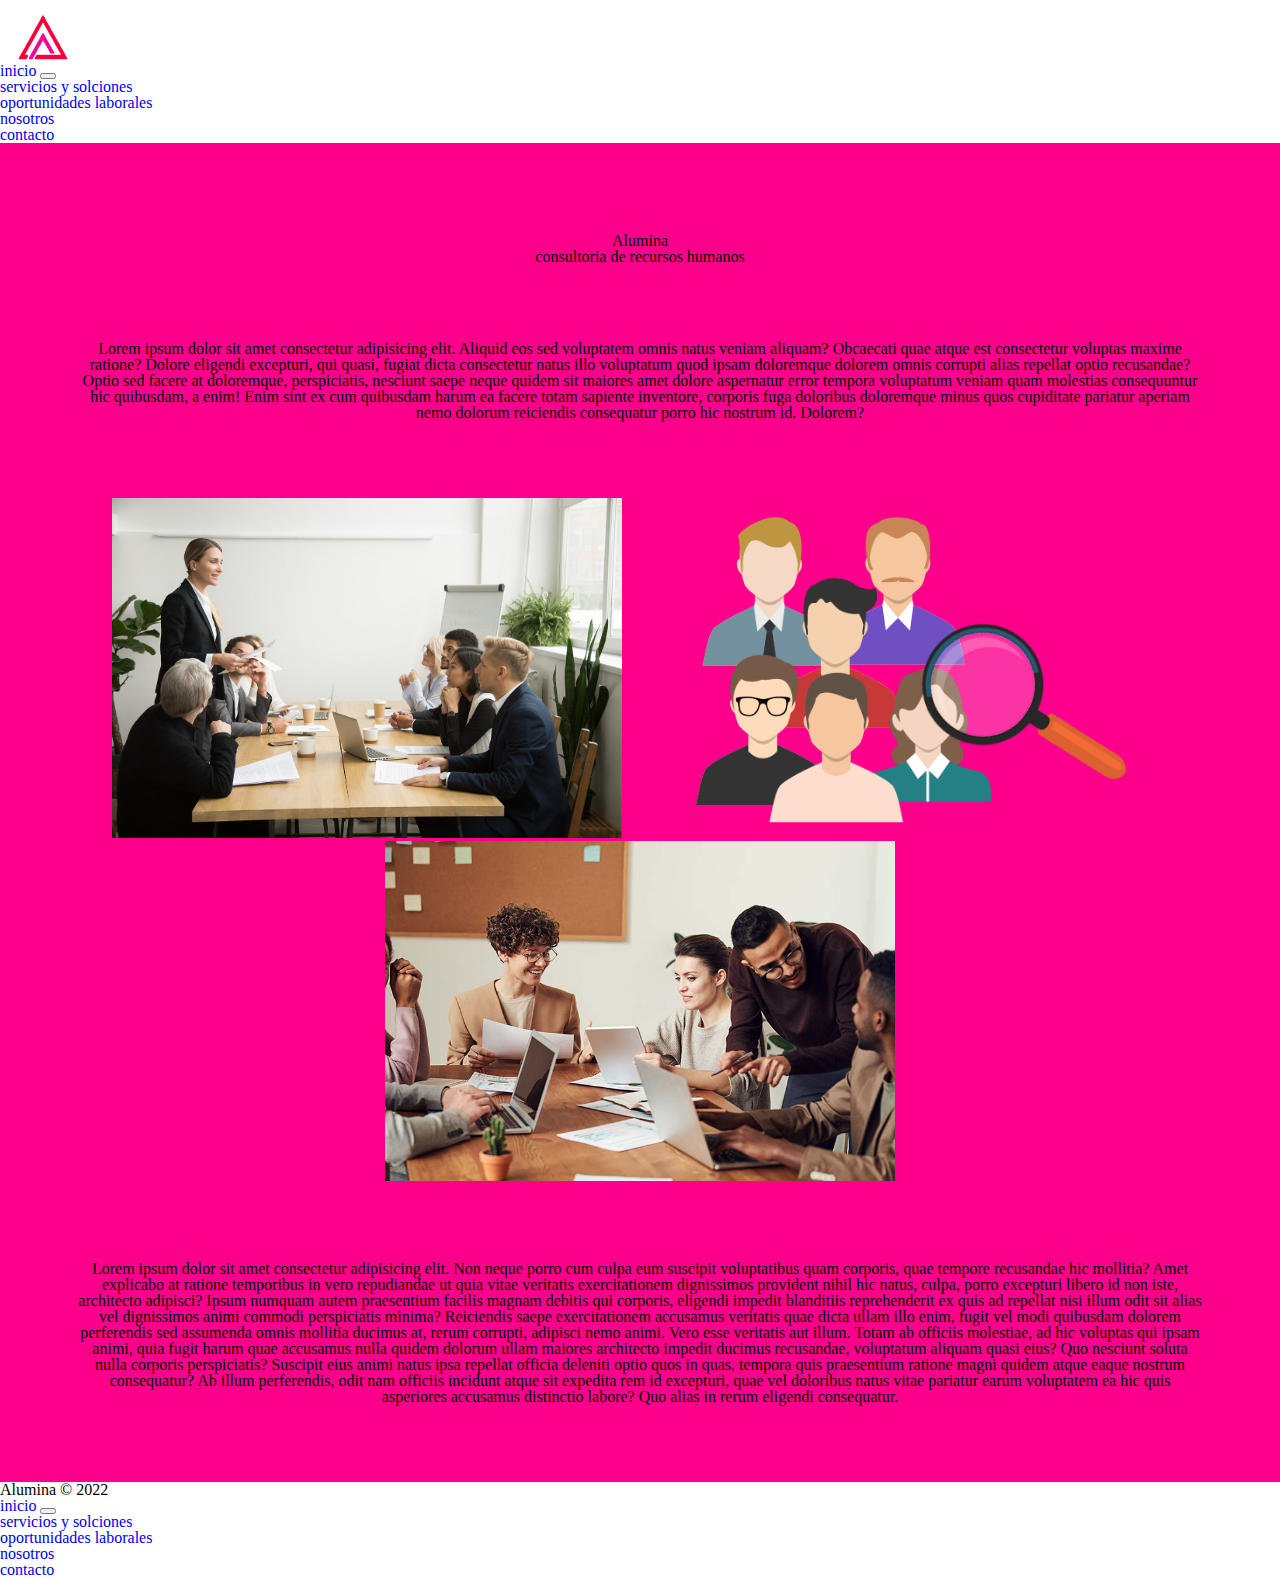
==== index.html @ 3047c5bb "first commit1" ====
<!DOCTYPE html>
<html lang="en">
<head>
    <meta charset="UTF-8">
    <meta http-equiv="X-UA-Compatible" content="IE=edge">
    <meta name="viewport" content="width=device-width, initial-scale=1.0">
    <title>Alumina</title>
    <!-- CSS only -->
<link href="https://cdn.jsdelivr.net/npm/bootstrap@5.2.2/dist/css/bootstrap.min.css" rel="stylesheet" integrity="sha384-Zenh87qX5JnK2Jl0vWa8Ck2rdkQ2Bzep5IDxbcnCeuOxjzrPF/et3URy9Bv1WTRi" crossorigin="anonymous">
<link rel="stylesheet" href="./css/style.css">
<link rel="stylesheet" href="./css/reset.css">
</head>
<body>
    <header>
        
        <nav class="navbar navbar-expand-lg bg-dark navbar-dark">
            <div class="logo"><img src="./img/al1.1.png" alt=""></div>
            <div class="container-fluid">
            <a class="navbar-brand" href="index.html">inicio</a>
            <button class="navbar-toggler" type="button" data-bs-toggle="collapse" data-bs-target="#navbarScroll" aria-controls="navbarScroll" aria-expanded="false" aria-label="Toggle navigation">
                <span class="navbar-toggler-icon"></span>
            </button>
            <div class="collapse navbar-collapse" id="navbarScroll">
                <ul class="navbar-nav me-auto my-2 my-lg-0 navbar-nav-scroll" style="--bs-scroll-height: 100px;">
                    <li class="nav-item">
                        <a class="nav-link active" aria-current="page" href="./pages/serviciosysoluciones.html">servicios y solciones</a>
                    </li>
                    <li class="nav-item">
                        <a class="nav-link" href="./pages/oportunidadeslaborales.html">oportunidades laborales</a>
                    </li>
                    <li class="nav-item">
                        <a class="nav-link" href="./pages/nosotros.html">nosotros</a>
                    </li>
                    <li li class="nav-item">
                        <a class="nav-link" href="./pages/contacto.html">contacto</a>
                    </li>
                </ul>
                </div>
            </div>
        </nav>
    </header>
    <main class="main_index"> 
        <h1>Alumina</h1>
        <h2>consultoria de recursos humanos</h2>
        <p>Lorem ipsum dolor sit amet consectetur adipisicing elit. Aliquid eos sed voluptatem omnis natus veniam aliquam? Obcaecati quae atque est consectetur voluptas maxime ratione? Dolore eligendi excepturi, qui quasi, fugiat dicta consectetur natus illo voluptatum quod ipsam doloremque dolorem omnis corrupti alias repellat optio recusandae? Optio sed facere at doloremque, perspiciatis, nesciunt saepe neque quidem sit maiores amet dolore aspernatur error tempora voluptatum veniam quam molestias consequuntur hic quibusdam, a enim! Enim sint ex cum quibusdam harum ea facere totam sapiente inventore, corporis fuga doloribus doloremque minus quos cupiditate pariatur aperiam nemo dolorum reiciendis consequatur porro hic nostrum id. Dolorem?</p>
        <div class="index_img">
            <img src="/img/al2.jpeg" alt="">
            <img src="/img/al2.png" alt="">
            <img src="/img/al14.jpeg" alt="">
        </div>
        <p>Lorem ipsum dolor sit amet consectetur adipisicing elit. Non neque porro cum culpa eum suscipit voluptatibus quam corporis, quae tempore recusandae hic mollitia? Amet explicabo at ratione temporibus in vero repudiandae ut quia vitae veritatis exercitationem dignissimos provident nihil hic natus, culpa, porro excepturi libero id non iste, architecto adipisci? Ipsum numquam autem praesentium facilis magnam debitis qui corporis, eligendi impedit blanditiis reprehenderit ex quis ad repellat nisi illum odit sit alias vel dignissimos animi commodi perspiciatis minima? Reiciendis saepe exercitationem accusamus veritatis quae dicta ullam illo enim, fugit vel modi quibusdam dolorem perferendis sed assumenda omnis mollitia ducimus at, rerum corrupti, adipisci nemo animi. Vero esse veritatis aut illum. Totam ab officiis molestiae, ad hic voluptas qui ipsam animi, quia fugit harum quae accusamus nulla quidem dolorum ullam maiores architecto impedit ducimus recusandae, voluptatum aliquam quasi eius? Quo nesciunt soluta nulla corporis perspiciatis? Suscipit eius animi natus ipsa repellat officia deleniti optio quos in quas, tempora quis praesentium ratione magni quidem atque eaque nostrum consequatur? Ab illum perferendis, odit nam officiis incidunt atque sit expedita rem id excepturi, quae vel doloribus natus vitae pariatur earum voluptatem ea hic quis asperiores accusamus distinctio labore? Quo alias in rerum eligendi consequatur.</p>
    </main>
    <footer>
        <div class="navbar navbar-expand-lg navbar-dark bg-dark marcola">
            <p>Alumina © 2022</p>
            <div class="container-fluid">
                <a class="navbar-brand" href="index.html">inicio</a>
                <button class="navbar-toggler" type="button" data-bs-toggle="collapse" data-bs-target="#navbarScroll" aria-controls="navbarScroll" aria-expanded="false" aria-label="Toggle navigation">
                  <span class="navbar-toggler-icon"></span>
                </button>
                <div class="collapse navbar-collapse" id="navbarScroll">
                  <ul class="navbar-nav me-auto my-2 my-lg-0 navbar-nav-scroll" style="--bs-scroll-height: 100px;">
                    <li class="nav-item">
                      <a class="nav-link active" aria-current="page" href="./pages/serviciosysoluciones.html">servicios y solciones</a>
                    </li>
                    <li class="nav-item">
                      <a class="nav-link" href="./pages/oportunidadeslaborales.html">oportunidades laborales</a>
                    </li>
                    <li class="nav-item">
                      <a class="nav-link" href="./pages/nosotros.html">nosotros</a>
                    </li>
                    <li class="nav-item">
                      <a class="nav-link" href="./pages/contacto.html">contacto</a>
                    </li>
                  </ul>
                </div>
        </div>
    </footer>


<!-- JavaScript Bundle with Popper -->
<script src="https://cdn.jsdelivr.net/npm/bootstrap@5.2.2/dist/js/bootstrap.bundle.min.js" integrity="sha384-OERcA2EqjJCMA+/3y+gxIOqMEjwtxJY7qPCqsdltbNJuaOe923+mo//f6V8Qbsw3" crossorigin="anonymous"></script>    
</body>
</html>
---- css/style.css ----
div img{
    height: 60px;
}
.servicios_main{
    text-align: center;
    align-items: center;
}
.main_index{
    padding-top: 7%;
    text-align: center;
    background-color: rgb(252, 0, 139);
    
}
.main_index p{
    padding: 6%;
}
.footer_index{
    
    align-items: center;
}
.footer_index p {
    display: flexbox;
    justify-content: center;
    padding-bottom: 110px;
   
}
.servicios_main{
    background-color: rgb(252, 0, 139);
    padding-bottom: 110px;
}
.servicios_main p {
    color: black;
}
.servicios_main{
    background-color: rgb;
}
.index_img img{
    height: 340px;
}
.oportunidades_img img{
    height: 350px;
}
.oportunidades_main h1{
    display: flex;
    justify-content: center;
}
.oportunidades_main{
    height: 600px;
    background-color: rgb(252, 0, 139);
}
.nosotros_main{
    height: 600px;
    background-color: rgb(252, 0, 139);
}
.nosotros_main h1{ 
    display: flex;
    justify-content: center;
}
.nosotros_main p{ 
    display: flex;
    justify-content: center;
    text-align: center;
}

.oportunidades_main h1{
    display: flex;
    justify-content: center;
}
.contact-form{
    background-color: rgb(252, 0, 139);
    margin: 50px 250px;
    padding: 50px;
    border-radius: 20px;
}
.contact-form h1{
    text-align: center;
    margin-bottom: 30px;
}
input[type=text],
select,
textarea {
    width: 100%;
    padding: 12px;
    border: 1px solid rgb(0, 0, 0);
    border-radius: 4px;
    box-sizing: border-box;
    margin-top: 6px;
    margin-bottom: 16px;
    resize: vertical
}
.contacto_main{
    background-color: rgb(27, 27, 27);
    padding: 40px 0px 40px;
}

main{
    background-color: aqua;
}

@media only screen and (max-width: 600px) {
    .main_index , .servicios_main{
      background-color: lightblue;
    }
}
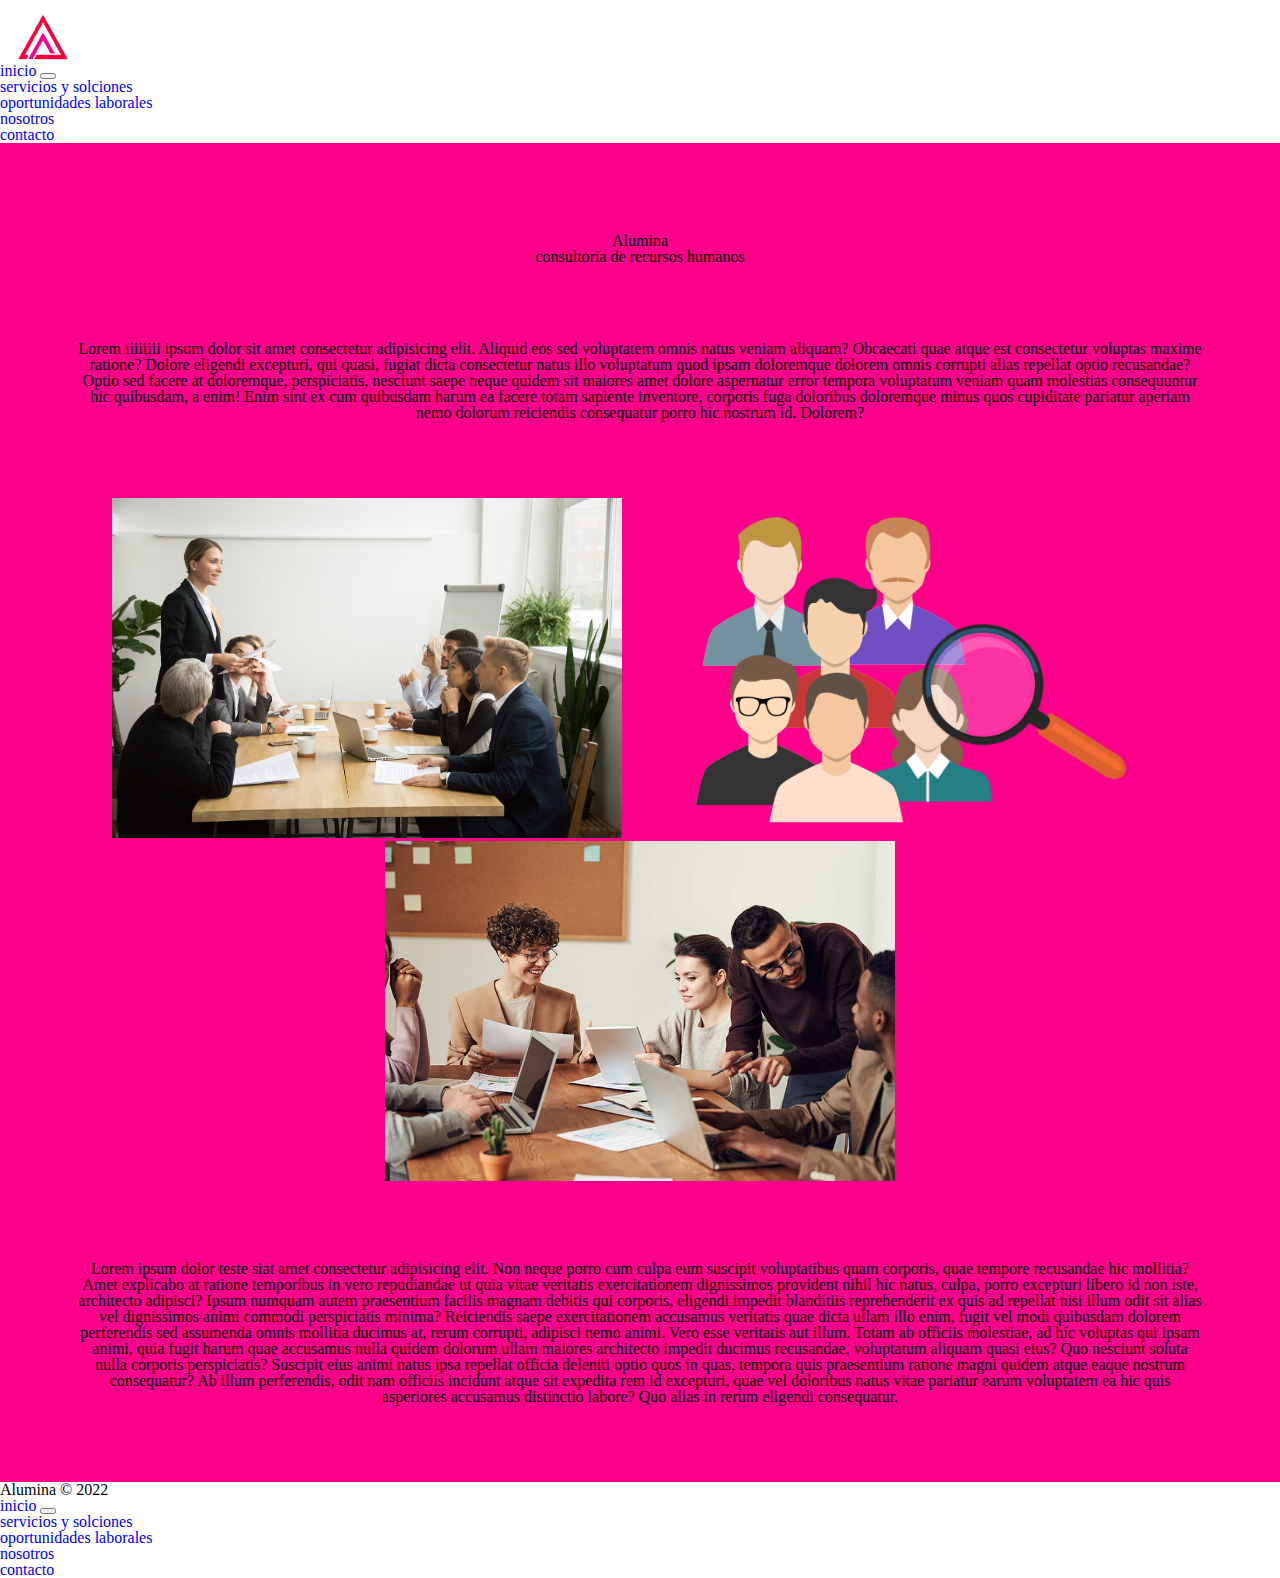
==== commit 93c35dd6: "first commit" ====
--- a/index.html
+++ b/index.html
@@ -1,84 +1,84 @@
-<!DOCTYPE html>
-<html lang="en">
-<head>
-    <meta charset="UTF-8">
-    <meta http-equiv="X-UA-Compatible" content="IE=edge">
-    <meta name="viewport" content="width=device-width, initial-scale=1.0">
-    <title>Alumina</title>
-    <!-- CSS only -->
-<link href="https://cdn.jsdelivr.net/npm/bootstrap@5.2.2/dist/css/bootstrap.min.css" rel="stylesheet" integrity="sha384-Zenh87qX5JnK2Jl0vWa8Ck2rdkQ2Bzep5IDxbcnCeuOxjzrPF/et3URy9Bv1WTRi" crossorigin="anonymous">
-<link rel="stylesheet" href="./css/style.css">
-<link rel="stylesheet" href="./css/reset.css">
-</head>
-<body>
-    <header>
-        
-        <nav class="navbar navbar-expand-lg bg-dark navbar-dark">
-            <div class="logo"><img src="./img/al1.1.png" alt=""></div>
-            <div class="container-fluid">
-            <a class="navbar-brand" href="index.html">inicio</a>
-            <button class="navbar-toggler" type="button" data-bs-toggle="collapse" data-bs-target="#navbarScroll" aria-controls="navbarScroll" aria-expanded="false" aria-label="Toggle navigation">
-                <span class="navbar-toggler-icon"></span>
-            </button>
-            <div class="collapse navbar-collapse" id="navbarScroll">
-                <ul class="navbar-nav me-auto my-2 my-lg-0 navbar-nav-scroll" style="--bs-scroll-height: 100px;">
-                    <li class="nav-item">
-                        <a class="nav-link active" aria-current="page" href="./pages/serviciosysoluciones.html">servicios y solciones</a>
-                    </li>
-                    <li class="nav-item">
-                        <a class="nav-link" href="./pages/oportunidadeslaborales.html">oportunidades laborales</a>
-                    </li>
-                    <li class="nav-item">
-                        <a class="nav-link" href="./pages/nosotros.html">nosotros</a>
-                    </li>
-                    <li li class="nav-item">
-                        <a class="nav-link" href="./pages/contacto.html">contacto</a>
-                    </li>
-                </ul>
-                </div>
-            </div>
-        </nav>
-    </header>
-    <main class="main_index"> 
-        <h1>Alumina</h1>
-        <h2>consultoria de recursos humanos</h2>
-        <p>Lorem ipsum dolor sit amet consectetur adipisicing elit. Aliquid eos sed voluptatem omnis natus veniam aliquam? Obcaecati quae atque est consectetur voluptas maxime ratione? Dolore eligendi excepturi, qui quasi, fugiat dicta consectetur natus illo voluptatum quod ipsam doloremque dolorem omnis corrupti alias repellat optio recusandae? Optio sed facere at doloremque, perspiciatis, nesciunt saepe neque quidem sit maiores amet dolore aspernatur error tempora voluptatum veniam quam molestias consequuntur hic quibusdam, a enim! Enim sint ex cum quibusdam harum ea facere totam sapiente inventore, corporis fuga doloribus doloremque minus quos cupiditate pariatur aperiam nemo dolorum reiciendis consequatur porro hic nostrum id. Dolorem?</p>
-        <div class="index_img">
-            <img src="/img/al2.jpeg" alt="">
-            <img src="/img/al2.png" alt="">
-            <img src="/img/al14.jpeg" alt="">
-        </div>
-        <p>Lorem ipsum dolor sit amet consectetur adipisicing elit. Non neque porro cum culpa eum suscipit voluptatibus quam corporis, quae tempore recusandae hic mollitia? Amet explicabo at ratione temporibus in vero repudiandae ut quia vitae veritatis exercitationem dignissimos provident nihil hic natus, culpa, porro excepturi libero id non iste, architecto adipisci? Ipsum numquam autem praesentium facilis magnam debitis qui corporis, eligendi impedit blanditiis reprehenderit ex quis ad repellat nisi illum odit sit alias vel dignissimos animi commodi perspiciatis minima? Reiciendis saepe exercitationem accusamus veritatis quae dicta ullam illo enim, fugit vel modi quibusdam dolorem perferendis sed assumenda omnis mollitia ducimus at, rerum corrupti, adipisci nemo animi. Vero esse veritatis aut illum. Totam ab officiis molestiae, ad hic voluptas qui ipsam animi, quia fugit harum quae accusamus nulla quidem dolorum ullam maiores architecto impedit ducimus recusandae, voluptatum aliquam quasi eius? Quo nesciunt soluta nulla corporis perspiciatis? Suscipit eius animi natus ipsa repellat officia deleniti optio quos in quas, tempora quis praesentium ratione magni quidem atque eaque nostrum consequatur? Ab illum perferendis, odit nam officiis incidunt atque sit expedita rem id excepturi, quae vel doloribus natus vitae pariatur earum voluptatem ea hic quis asperiores accusamus distinctio labore? Quo alias in rerum eligendi consequatur.</p>
-    </main>
-    <footer>
-        <div class="navbar navbar-expand-lg navbar-dark bg-dark marcola">
-            <p>Alumina © 2022</p>
-            <div class="container-fluid">
-                <a class="navbar-brand" href="index.html">inicio</a>
-                <button class="navbar-toggler" type="button" data-bs-toggle="collapse" data-bs-target="#navbarScroll" aria-controls="navbarScroll" aria-expanded="false" aria-label="Toggle navigation">
-                  <span class="navbar-toggler-icon"></span>
-                </button>
-                <div class="collapse navbar-collapse" id="navbarScroll">
-                  <ul class="navbar-nav me-auto my-2 my-lg-0 navbar-nav-scroll" style="--bs-scroll-height: 100px;">
-                    <li class="nav-item">
-                      <a class="nav-link active" aria-current="page" href="./pages/serviciosysoluciones.html">servicios y solciones</a>
-                    </li>
-                    <li class="nav-item">
-                      <a class="nav-link" href="./pages/oportunidadeslaborales.html">oportunidades laborales</a>
-                    </li>
-                    <li class="nav-item">
-                      <a class="nav-link" href="./pages/nosotros.html">nosotros</a>
-                    </li>
-                    <li class="nav-item">
-                      <a class="nav-link" href="./pages/contacto.html">contacto</a>
-                    </li>
-                  </ul>
-                </div>
-        </div>
-    </footer>
-
-
-<!-- JavaScript Bundle with Popper -->
-<script src="https://cdn.jsdelivr.net/npm/bootstrap@5.2.2/dist/js/bootstrap.bundle.min.js" integrity="sha384-OERcA2EqjJCMA+/3y+gxIOqMEjwtxJY7qPCqsdltbNJuaOe923+mo//f6V8Qbsw3" crossorigin="anonymous"></script>    
-</body>
+<!DOCTYPE html>
+<html lang="en">
+<head>
+    <meta charset="UTF-8">
+    <meta http-equiv="X-UA-Compatible" content="IE=edge">
+    <meta name="viewport" content="width=device-width, initial-scale=1.0">
+    <title>Alumina</title>
+    <!-- CSS only -->
+<link href="https://cdn.jsdelivr.net/npm/bootstrap@5.2.2/dist/css/bootstrap.min.css" rel="stylesheet" integrity="sha384-Zenh87qX5JnK2Jl0vWa8Ck2rdkQ2Bzep5IDxbcnCeuOxjzrPF/et3URy9Bv1WTRi" crossorigin="anonymous">
+<link rel="stylesheet" href="./css/style.css">
+<link rel="stylesheet" href="./css/reset.css">
+</head>
+<body> 
+    <header>
+        
+        <nav class="navbar navbar-expand-lg bg-dark navbar-dark">
+            <div class="logo"><img src="./img/al1.1.png" alt=""></div>
+            <div class="container-fluid">
+            <a class="navbar-brand" href="index.html">inicio</a>
+            <button class="navbar-toggler" type="button" data-bs-toggle="collapse" data-bs-target="#navbarScroll" aria-controls="navbarScroll" aria-expanded="false" aria-label="Toggle navigation">
+                <span class="navbar-toggler-icon"></span>
+            </button>
+            <div class="collapse navbar-collapse" id="navbarScroll">
+                <ul class="navbar-nav me-auto my-2 my-lg-0 navbar-nav-scroll" style="--bs-scroll-height: 100px;">
+                    <li class="nav-item">
+                        <a class="nav-link active" aria-current="page" href="./pages/serviciosysoluciones.html">servicios y solciones</a>
+                    </li>
+                    <li class="nav-item">
+                        <a class="nav-link" href="./pages/oportunidadeslaborales.html">oportunidades laborales</a>
+                    </li>
+                    <li class="nav-item">
+                        <a class="nav-link" href="./pages/nosotros.html">nosotros</a>
+                    </li>
+                    <li li class="nav-item">
+                        <a class="nav-link" href="./pages/contacto.html">contacto</a>
+                    </li>
+                </ul>
+                </div>
+            </div>
+        </nav>
+    </header>
+    <main class="main_index"> 
+        <h1>Alumina</h1>
+        <h2>consultoria de recursos humanos</h2>
+        <p>Lorem iiiiiiii ipsum dolor sit amet consectetur adipisicing elit. Aliquid eos sed voluptatem omnis natus veniam aliquam? Obcaecati quae atque est consectetur voluptas maxime ratione? Dolore eligendi excepturi, qui quasi, fugiat dicta consectetur natus illo voluptatum quod ipsam doloremque dolorem omnis corrupti alias repellat optio recusandae? Optio sed facere at doloremque, perspiciatis, nesciunt saepe neque quidem sit maiores amet dolore aspernatur error tempora voluptatum veniam quam molestias consequuntur hic quibusdam, a enim! Enim sint ex cum quibusdam harum ea facere totam sapiente inventore, corporis fuga doloribus doloremque minus quos cupiditate pariatur aperiam nemo dolorum reiciendis consequatur porro hic nostrum id. Dolorem?</p>
+        <div class="index_img">
+            <img src="/img/al2.jpeg" alt="">
+            <img src="/img/al2.png" alt="">
+            <img src="/img/al14.jpeg" alt="">
+        </div>
+        <p>Lorem ipsum dolor teste siat amet consectetur adipisicing elit. Non neque porro cum culpa eum suscipit voluptatibus quam corporis, quae tempore recusandae hic mollitia? Amet explicabo at ratione temporibus in vero repudiandae ut quia vitae veritatis exercitationem dignissimos provident nihil hic natus, culpa, porro excepturi libero id non iste, architecto adipisci? Ipsum numquam autem praesentium facilis magnam debitis qui corporis, eligendi impedit blanditiis reprehenderit ex quis ad repellat nisi illum odit sit alias vel dignissimos animi commodi perspiciatis minima? Reiciendis saepe exercitationem accusamus veritatis quae dicta ullam illo enim, fugit vel modi quibusdam dolorem perferendis sed assumenda omnis mollitia ducimus at, rerum corrupti, adipisci nemo animi. Vero esse veritatis aut illum. Totam ab officiis molestiae, ad hic voluptas qui ipsam animi, quia fugit harum quae accusamus nulla quidem dolorum ullam maiores architecto impedit ducimus recusandae, voluptatum aliquam quasi eius? Quo nesciunt soluta nulla corporis perspiciatis? Suscipit eius animi natus ipsa repellat officia deleniti optio quos in quas, tempora quis praesentium ratione magni quidem atque eaque nostrum consequatur? Ab illum perferendis, odit nam officiis incidunt atque sit expedita rem id excepturi, quae vel doloribus natus vitae pariatur earum voluptatem ea hic quis asperiores accusamus distinctio labore? Quo alias in rerum eligendi consequatur.</p>
+    </main>
+    <footer>
+        <div class="navbar navbar-expand-lg navbar-dark bg-dark marcola">
+            <p>Alumina © 2022</p>
+            <div class="container-fluid">
+                <a class="navbar-brand" href="index.html">inicio</a>
+                <button class="navbar-toggler" type="button" data-bs-toggle="collapse" data-bs-target="#navbarScroll" aria-controls="navbarScroll" aria-expanded="false" aria-label="Toggle navigation">
+                  <span class="navbar-toggler-icon"></span>
+                </button>
+                <div class="collapse navbar-collapse" id="navbarScroll">
+                  <ul class="navbar-nav me-auto my-2 my-lg-0 navbar-nav-scroll" style="--bs-scroll-height: 100px;">
+                    <li class="nav-item">
+                      <a class="nav-link active" aria-current="page" href="./pages/serviciosysoluciones.html">servicios y solciones</a>
+                    </li>
+                    <li class="nav-item">
+                      <a class="nav-link" href="./pages/oportunidadeslaborales.html">oportunidades laborales</a>
+                    </li>
+                    <li class="nav-item">
+                      <a class="nav-link" href="./pages/nosotros.html">nosotros</a>
+                    </li>
+                    <li class="nav-item">
+                      <a class="nav-link" href="./pages/contacto.html">contacto</a>
+                    </li>
+                  </ul>
+                </div>
+        </div>
+    </footer>
+
+
+<!-- JavaScript Bundle with Popper -->
+<script src="https://cdn.jsdelivr.net/npm/bootstrap@5.2.2/dist/js/bootstrap.bundle.min.js" integrity="sha384-OERcA2EqjJCMA+/3y+gxIOqMEjwtxJY7qPCqsdltbNJuaOe923+mo//f6V8Qbsw3" crossorigin="anonymous"></script>    
+</body>
 </html>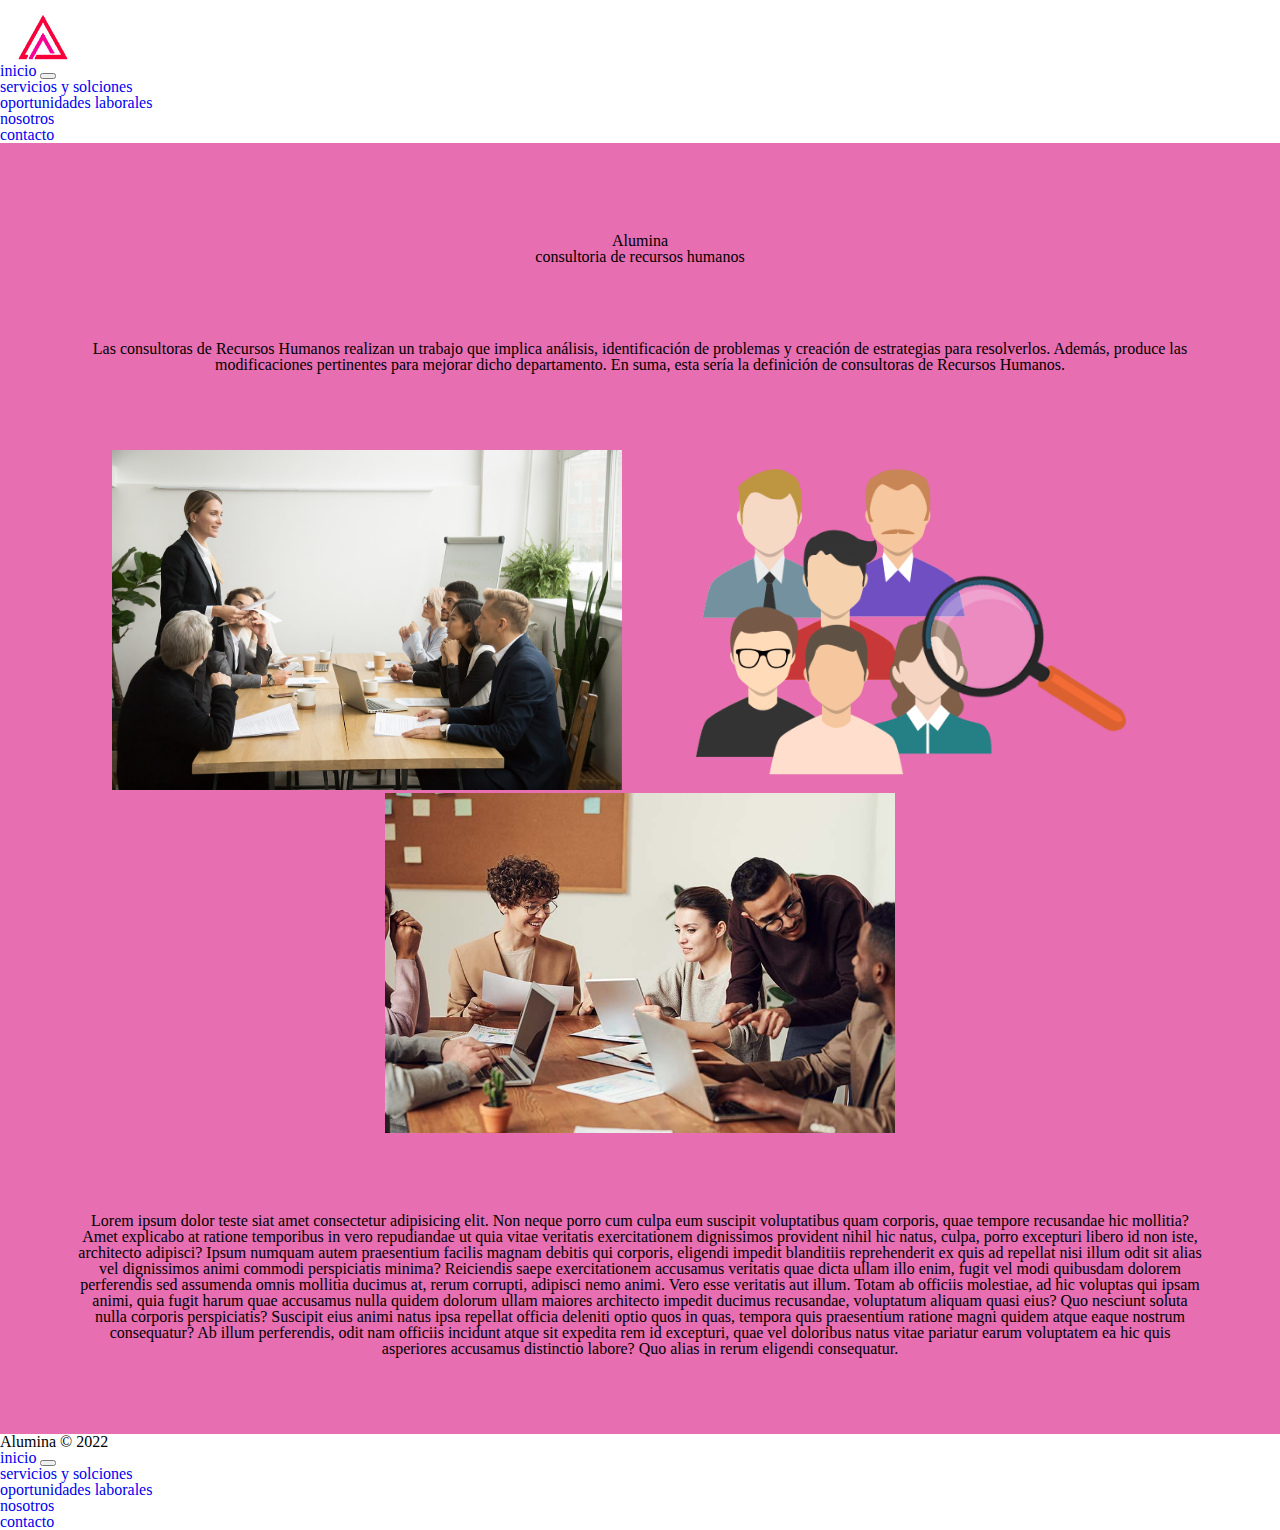
==== commit bcbac770: "correcciones" ====
--- a/index.html
+++ b/index.html
@@ -12,7 +12,6 @@
 </head>
 <body> 
     <header>
-        
         <nav class="navbar navbar-expand-lg bg-dark navbar-dark">
             <div class="logo"><img src="./img/al1.1.png" alt=""></div>
             <div class="container-fluid">
@@ -23,7 +22,7 @@
             <div class="collapse navbar-collapse" id="navbarScroll">
                 <ul class="navbar-nav me-auto my-2 my-lg-0 navbar-nav-scroll" style="--bs-scroll-height: 100px;">
                     <li class="nav-item">
-                        <a class="nav-link active" aria-current="page" href="./pages/serviciosysoluciones.html">servicios y solciones</a>
+                        <a class="nav-link" aria-current="page" href="./pages/serviciosysoluciones.html">servicios y solciones</a>
                     </li>
                     <li class="nav-item">
                         <a class="nav-link" href="./pages/oportunidadeslaborales.html">oportunidades laborales</a>
@@ -42,11 +41,11 @@
     <main class="main_index"> 
         <h1>Alumina</h1>
         <h2>consultoria de recursos humanos</h2>
-        <p>Lorem iiiiiiii ipsum dolor sit amet consectetur adipisicing elit. Aliquid eos sed voluptatem omnis natus veniam aliquam? Obcaecati quae atque est consectetur voluptas maxime ratione? Dolore eligendi excepturi, qui quasi, fugiat dicta consectetur natus illo voluptatum quod ipsam doloremque dolorem omnis corrupti alias repellat optio recusandae? Optio sed facere at doloremque, perspiciatis, nesciunt saepe neque quidem sit maiores amet dolore aspernatur error tempora voluptatum veniam quam molestias consequuntur hic quibusdam, a enim! Enim sint ex cum quibusdam harum ea facere totam sapiente inventore, corporis fuga doloribus doloremque minus quos cupiditate pariatur aperiam nemo dolorum reiciendis consequatur porro hic nostrum id. Dolorem?</p>
+        <p>Las consultoras de Recursos Humanos realizan un trabajo que implica análisis, identificación de problemas y creación de estrategias para resolverlos. Además, produce las modificaciones pertinentes para mejorar dicho departamento. En suma, esta sería la definición de consultoras de Recursos Humanos.</p>
         <div class="index_img">
-            <img src="/img/al2.jpeg" alt="">
-            <img src="/img/al2.png" alt="">
-            <img src="/img/al14.jpeg" alt="">
+            <img src="./img/al2.jpeg" alt="">
+            <img src="./img/al2.png" alt="">
+            <img src="./img/al14.jpeg" alt="">
         </div>
         <p>Lorem ipsum dolor teste siat amet consectetur adipisicing elit. Non neque porro cum culpa eum suscipit voluptatibus quam corporis, quae tempore recusandae hic mollitia? Amet explicabo at ratione temporibus in vero repudiandae ut quia vitae veritatis exercitationem dignissimos provident nihil hic natus, culpa, porro excepturi libero id non iste, architecto adipisci? Ipsum numquam autem praesentium facilis magnam debitis qui corporis, eligendi impedit blanditiis reprehenderit ex quis ad repellat nisi illum odit sit alias vel dignissimos animi commodi perspiciatis minima? Reiciendis saepe exercitationem accusamus veritatis quae dicta ullam illo enim, fugit vel modi quibusdam dolorem perferendis sed assumenda omnis mollitia ducimus at, rerum corrupti, adipisci nemo animi. Vero esse veritatis aut illum. Totam ab officiis molestiae, ad hic voluptas qui ipsam animi, quia fugit harum quae accusamus nulla quidem dolorum ullam maiores architecto impedit ducimus recusandae, voluptatum aliquam quasi eius? Quo nesciunt soluta nulla corporis perspiciatis? Suscipit eius animi natus ipsa repellat officia deleniti optio quos in quas, tempora quis praesentium ratione magni quidem atque eaque nostrum consequatur? Ab illum perferendis, odit nam officiis incidunt atque sit expedita rem id excepturi, quae vel doloribus natus vitae pariatur earum voluptatem ea hic quis asperiores accusamus distinctio labore? Quo alias in rerum eligendi consequatur.</p>
     </main>
@@ -61,7 +60,7 @@
                 <div class="collapse navbar-collapse" id="navbarScroll">
                   <ul class="navbar-nav me-auto my-2 my-lg-0 navbar-nav-scroll" style="--bs-scroll-height: 100px;">
                     <li class="nav-item">
-                      <a class="nav-link active" aria-current="page" href="./pages/serviciosysoluciones.html">servicios y solciones</a>
+                      <a class="nav-link" aria-current="page" href="./pages/serviciosysoluciones.html">servicios y solciones</a>
                     </li>
                     <li class="nav-item">
                       <a class="nav-link" href="./pages/oportunidadeslaborales.html">oportunidades laborales</a>
@@ -74,10 +73,9 @@
                     </li>
                   </ul>
                 </div>
+            </div>
         </div>
     </footer>
-
-
 <!-- JavaScript Bundle with Popper -->
 <script src="https://cdn.jsdelivr.net/npm/bootstrap@5.2.2/dist/js/bootstrap.bundle.min.js" integrity="sha384-OERcA2EqjJCMA+/3y+gxIOqMEjwtxJY7qPCqsdltbNJuaOe923+mo//f6V8Qbsw3" crossorigin="anonymous"></script>    
 </body>
--- a/css/style.css
+++ b/css/style.css
@@ -8,8 +8,8 @@
 .main_index{
     padding-top: 7%;
     text-align: center;
-    background-color: rgb(252, 0, 139);
-    
+    background-color: rgba(224, 65, 152, 0.762);
+
 }
 .main_index p{
     padding: 6%;
@@ -25,14 +25,14 @@
    
 }
 .servicios_main{
-    background-color: rgb(252, 0, 139);
+    background-color: rgb(224, 65, 152, 0.762);
     padding-bottom: 110px;
 }
 .servicios_main p {
     color: black;
 }
 .servicios_main{
-    background-color: rgb;
+    background-color: rgb(224, 65, 152, 0.762);
 }
 .index_img img{
     height: 340px;
@@ -46,11 +46,11 @@
 }
 .oportunidades_main{
     height: 600px;
-    background-color: rgb(252, 0, 139);
+    background-color: rgb(224, 65, 152, 0.762);
 }
 .nosotros_main{
     height: 600px;
-    background-color: rgb(252, 0, 139);
+    background-color: rgb(224, 65, 152, 0.762);
 }
 .nosotros_main h1{ 
     display: flex;
@@ -67,7 +67,7 @@
     justify-content: center;
 }
 .contact-form{
-    background-color: rgb(252, 0, 139);
+    background-color: rgb(224, 65, 152, 0.762);
     margin: 50px 250px;
     padding: 50px;
     border-radius: 20px;
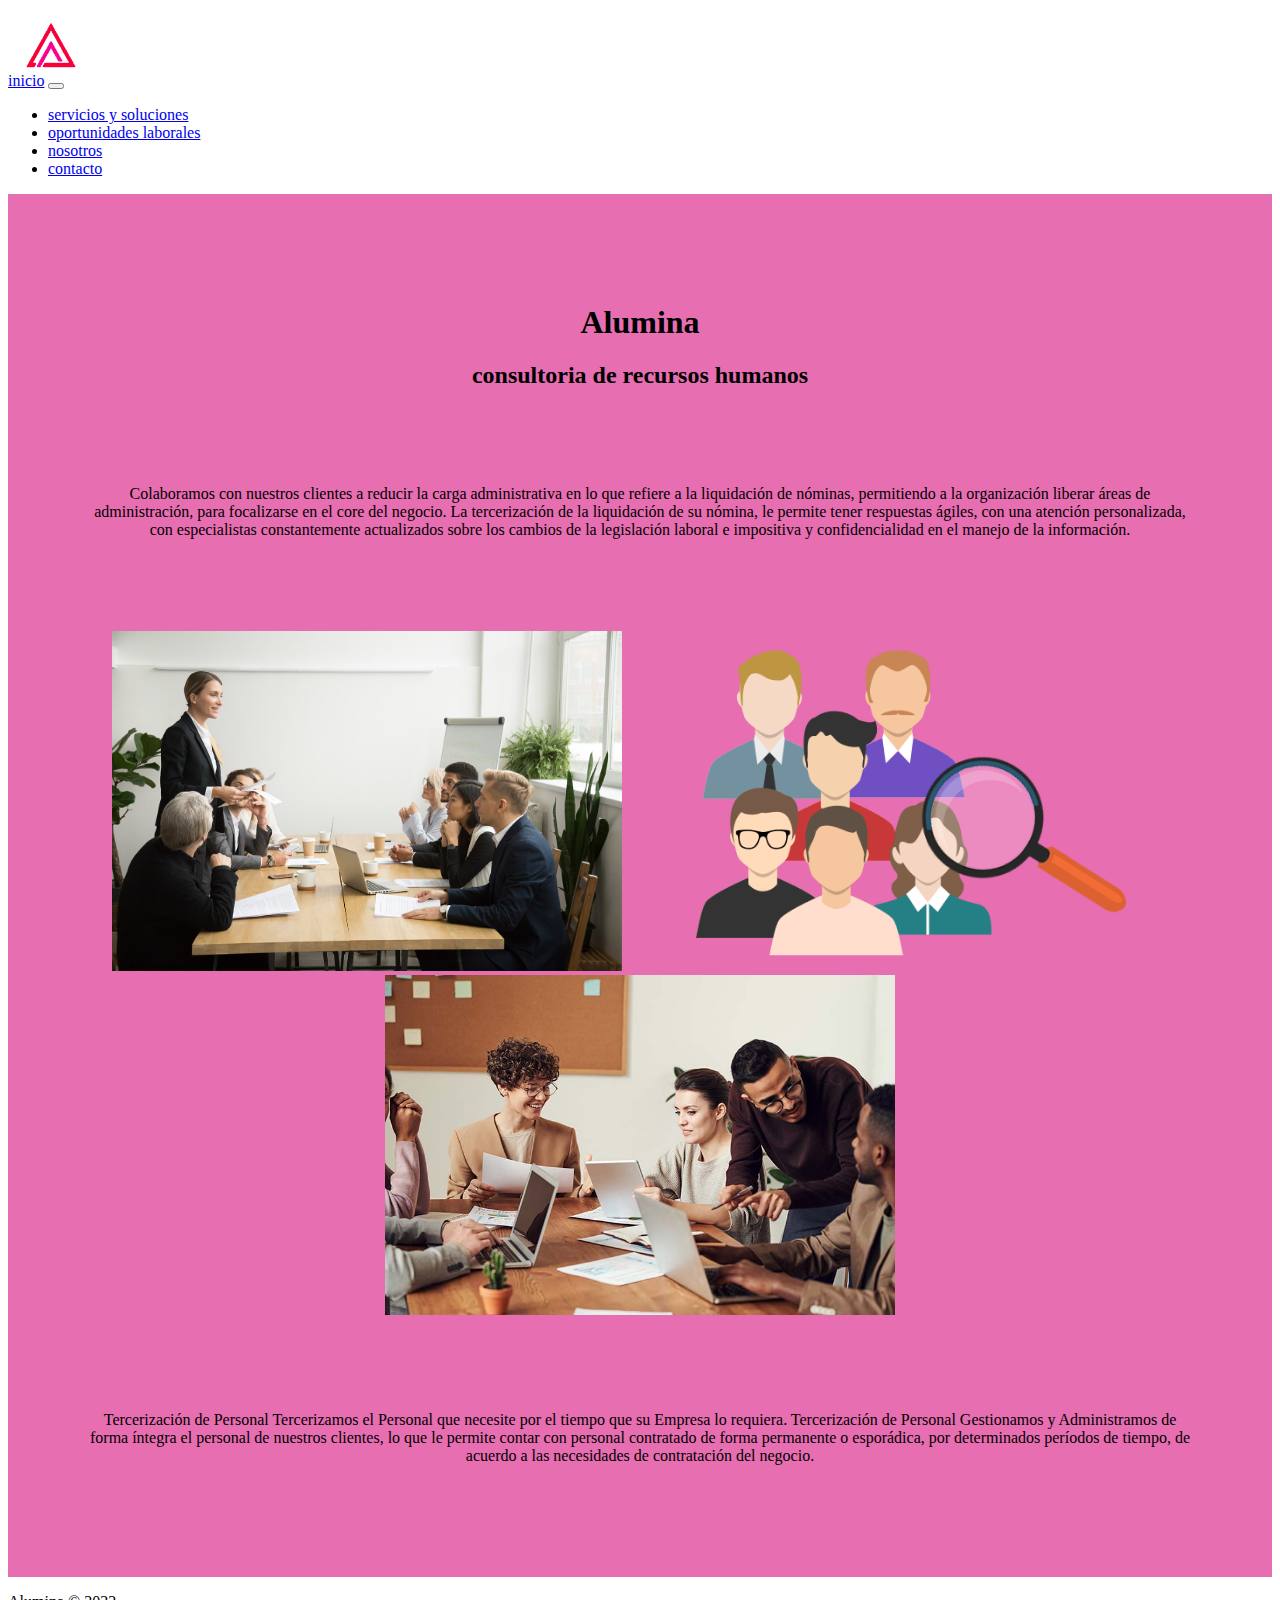
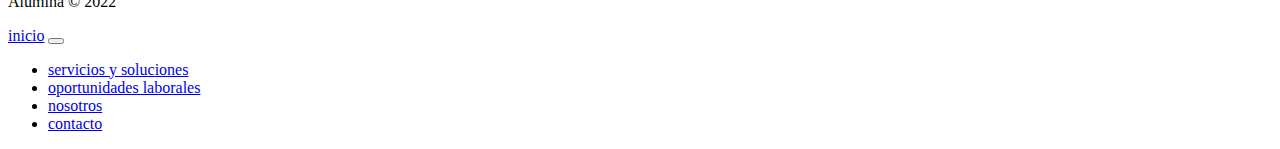
==== commit 55aba4f4: "Pre Entrega 3" ====
--- a/index.html
+++ b/index.html
@@ -7,22 +7,22 @@
     <title>Alumina</title>
     <!-- CSS only -->
 <link href="https://cdn.jsdelivr.net/npm/bootstrap@5.2.2/dist/css/bootstrap.min.css" rel="stylesheet" integrity="sha384-Zenh87qX5JnK2Jl0vWa8Ck2rdkQ2Bzep5IDxbcnCeuOxjzrPF/et3URy9Bv1WTRi" crossorigin="anonymous">
-<link rel="stylesheet" href="./css/style.css">
-<link rel="stylesheet" href="./css/reset.css">
+<link rel="stylesheet" href="./sass/style.css">
 </head>
-<body> 
+<body>
     <header>
+        
         <nav class="navbar navbar-expand-lg bg-dark navbar-dark">
             <div class="logo"><img src="./img/al1.1.png" alt=""></div>
             <div class="container-fluid">
-            <a class="navbar-brand" href="index.html">inicio</a>
+            <a class="navbar-brand active" href="index.html">inicio</a>
             <button class="navbar-toggler" type="button" data-bs-toggle="collapse" data-bs-target="#navbarScroll" aria-controls="navbarScroll" aria-expanded="false" aria-label="Toggle navigation">
                 <span class="navbar-toggler-icon"></span>
             </button>
             <div class="collapse navbar-collapse" id="navbarScroll">
                 <ul class="navbar-nav me-auto my-2 my-lg-0 navbar-nav-scroll" style="--bs-scroll-height: 100px;">
                     <li class="nav-item">
-                        <a class="nav-link" aria-current="page" href="./pages/serviciosysoluciones.html">servicios y solciones</a>
+                        <a class="nav-link" aria-current="page" href="./pages/serviciosysoluciones.html">servicios y soluciones</a>
                     </li>
                     <li class="nav-item">
                         <a class="nav-link" href="./pages/oportunidadeslaborales.html">oportunidades laborales</a>
@@ -41,13 +41,16 @@
     <main class="main_index"> 
         <h1>Alumina</h1>
         <h2>consultoria de recursos humanos</h2>
-        <p>Las consultoras de Recursos Humanos realizan un trabajo que implica análisis, identificación de problemas y creación de estrategias para resolverlos. Además, produce las modificaciones pertinentes para mejorar dicho departamento. En suma, esta sería la definición de consultoras de Recursos Humanos.</p>
+        <p>Colaboramos con nuestros clientes a reducir la carga administrativa en lo que refiere a la liquidación de nóminas, permitiendo a la organización liberar áreas de administración, para focalizarse en el core del negocio. La tercerización de la liquidación de su nómina, le permite tener respuestas ágiles, con una atención personalizada, con especialistas constantemente actualizados sobre los cambios de la legislación laboral e impositiva y confidencialidad en el manejo de la información.</p>
         <div class="index_img">
-            <img src="./img/al2.jpeg" alt="">
-            <img src="./img/al2.png" alt="">
-            <img src="./img/al14.jpeg" alt="">
+            <img src="/img/al2.jpeg" alt="">
+            <img src="/img/al2.png" alt="">
+            <img src="/img/al14.jpeg" alt="">
         </div>
-        <p>Lorem ipsum dolor teste siat amet consectetur adipisicing elit. Non neque porro cum culpa eum suscipit voluptatibus quam corporis, quae tempore recusandae hic mollitia? Amet explicabo at ratione temporibus in vero repudiandae ut quia vitae veritatis exercitationem dignissimos provident nihil hic natus, culpa, porro excepturi libero id non iste, architecto adipisci? Ipsum numquam autem praesentium facilis magnam debitis qui corporis, eligendi impedit blanditiis reprehenderit ex quis ad repellat nisi illum odit sit alias vel dignissimos animi commodi perspiciatis minima? Reiciendis saepe exercitationem accusamus veritatis quae dicta ullam illo enim, fugit vel modi quibusdam dolorem perferendis sed assumenda omnis mollitia ducimus at, rerum corrupti, adipisci nemo animi. Vero esse veritatis aut illum. Totam ab officiis molestiae, ad hic voluptas qui ipsam animi, quia fugit harum quae accusamus nulla quidem dolorum ullam maiores architecto impedit ducimus recusandae, voluptatum aliquam quasi eius? Quo nesciunt soluta nulla corporis perspiciatis? Suscipit eius animi natus ipsa repellat officia deleniti optio quos in quas, tempora quis praesentium ratione magni quidem atque eaque nostrum consequatur? Ab illum perferendis, odit nam officiis incidunt atque sit expedita rem id excepturi, quae vel doloribus natus vitae pariatur earum voluptatem ea hic quis asperiores accusamus distinctio labore? Quo alias in rerum eligendi consequatur.</p>
+        <p>Tercerización de Personal
+            Tercerizamos el Personal que necesite por el tiempo que su Empresa lo requiera.
+            Tercerización de Personal
+            Gestionamos y Administramos de forma íntegra el personal de nuestros clientes, lo que le permite contar con personal contratado de forma permanente o esporádica, por determinados períodos de tiempo, de acuerdo a las necesidades de contratación del negocio.</p>
     </main>
     <footer>
         <div class="navbar navbar-expand-lg navbar-dark bg-dark marcola">
@@ -60,7 +63,7 @@
                 <div class="collapse navbar-collapse" id="navbarScroll">
                   <ul class="navbar-nav me-auto my-2 my-lg-0 navbar-nav-scroll" style="--bs-scroll-height: 100px;">
                     <li class="nav-item">
-                      <a class="nav-link" aria-current="page" href="./pages/serviciosysoluciones.html">servicios y solciones</a>
+                      <a class="nav-link" href="./pages/serviciosysoluciones.html">servicios y soluciones</a>
                     </li>
                     <li class="nav-item">
                       <a class="nav-link" href="./pages/oportunidadeslaborales.html">oportunidades laborales</a>
@@ -73,9 +76,10 @@
                     </li>
                   </ul>
                 </div>
-            </div>
         </div>
     </footer>
+
+
 <!-- JavaScript Bundle with Popper -->
 <script src="https://cdn.jsdelivr.net/npm/bootstrap@5.2.2/dist/js/bootstrap.bundle.min.js" integrity="sha384-OERcA2EqjJCMA+/3y+gxIOqMEjwtxJY7qPCqsdltbNJuaOe923+mo//f6V8Qbsw3" crossorigin="anonymous"></script>    
 </body>
--- a/sass/style.css
+++ b/sass/style.css
@@ -0,0 +1,105 @@
+div img {
+  height: 60px;
+}
+
+.main_index {
+  padding-top: 7%;
+  text-align: center;
+  background-color: rgba(224, 65, 152, 0.762);
+  padding-bottom: 20px;
+}
+.main_index p {
+  padding: 6%;
+}
+
+.index_img img {
+  height: 340px;
+}
+
+.servicios_main {
+  text-align: center;
+  align-items: center;
+  background-color: rgba(224, 65, 152, 0.762);
+  padding-bottom: 110px;
+}
+
+.oportunidades_main {
+  height: 600px;
+  padding-bottom: 700px;
+  background-color: rgba(224, 65, 152, 0.762);
+}
+.oportunidades_main h1 {
+  display: flex;
+  justify-content: center;
+}
+
+.oportunidades_img img {
+  height: 300px;
+  padding-left: 20px;
+}
+
+.nosotros_main {
+  height: 600px;
+  background-color: rgba(224, 65, 152, 0.762);
+}
+.nosotros_main h1 {
+  display: flex;
+  justify-content: center;
+}
+.nosotros_main p {
+  display: flex;
+  justify-content: center;
+  text-align: center;
+}
+
+.contacto_main {
+  background-color: rgba(224, 65, 152, 0.762);
+  padding: 40px 0px 220px;
+}
+
+.contact-form {
+  background-color: rgba(224, 65, 152, 0.762);
+  margin: 50px 250px;
+  padding: 50px;
+  border-radius: 20px;
+}
+.contact-form h1 {
+  margin-bottom: 30px;
+}
+
+input[type=text],
+select,
+textarea {
+  width: 100%;
+  padding: 12px;
+  border: 1px solid rgb(0, 0, 0);
+  border-radius: 4px;
+  box-sizing: border-box;
+  margin-top: 6px;
+  margin-bottom: 16px;
+  resize: vertical;
+}
+
+.footer_index {
+  align-items: center;
+}
+.footer_index p {
+  display: flexbox;
+  justify-content: center;
+  padding-bottom: 110px;
+}
+
+@media only screen and (max-width: 600px) {
+  .logo {
+    padding-left: 162px;
+  }
+  .nosotros_main {
+    padding-bottom: 700px;
+  }
+  .index_img img {
+    height: 28vh;
+  }
+  .oportunidades_main {
+    padding-bottom: 2500px;
+  }
+}/*# sourceMappingURL=style.css.map */